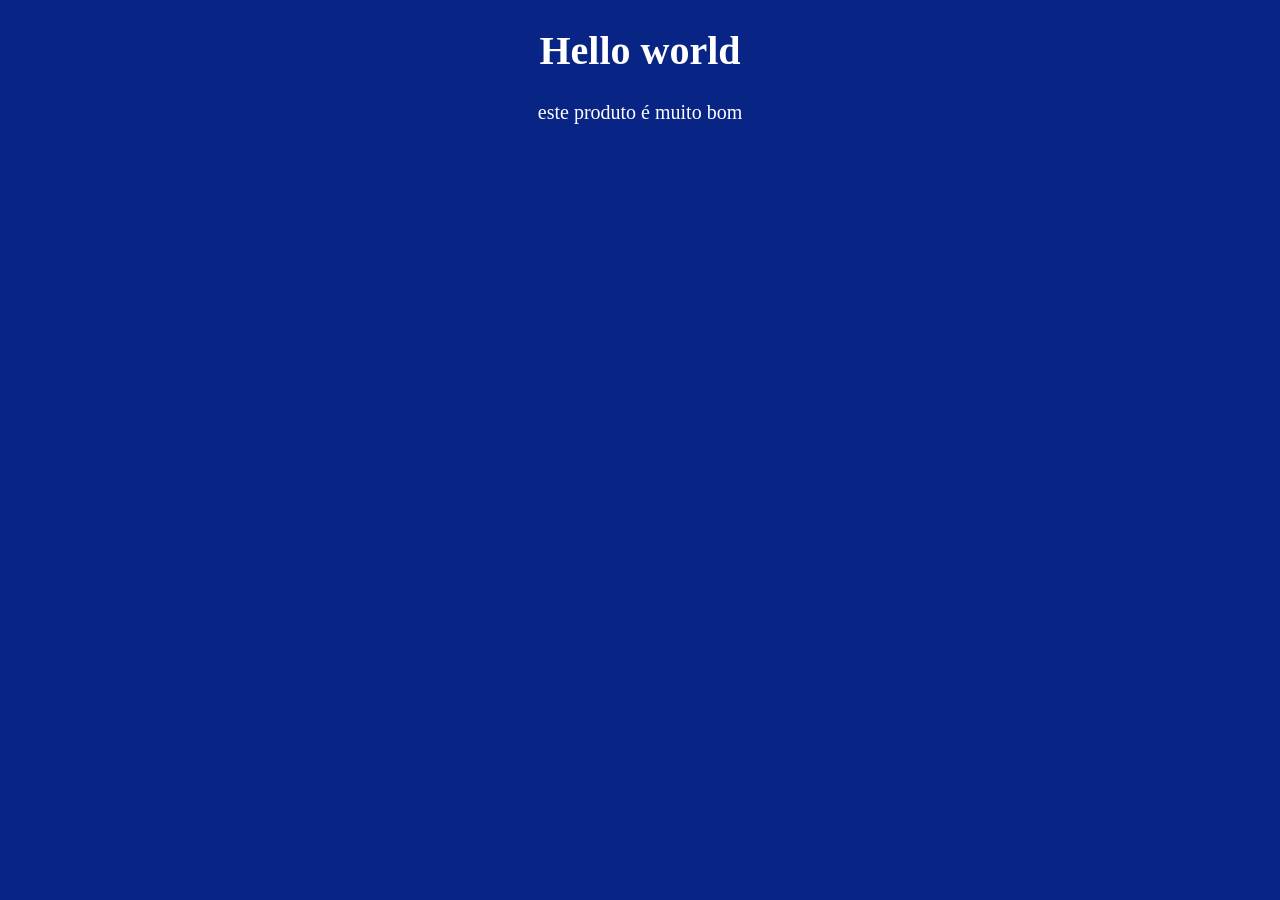
==== figma/index.html @ ad612612 "Add files via upload" ====
<!DOCTYPE html>
<html lang="pt-br">
<head>
    <meta charset="UTF-8">
    <meta http-equiv="X-UA-Compatible" content="IE=edge">
    <meta name="viewport" content="width=device-width, initial-scale=1.0">
    <title>Olá mundo</title>
</head>
<body>
<header>
<h1>Hello world</h1>
<link rel="stylesheet" href="style.css">

<p>este produto é muito bom</p>



</header>    
</body>
</html>
---- figma/style.css ----
body{
    background-color: #082585;
    color: white;
    text-align: center;
    font-size: 20px;
    padding:0 24px ;
}
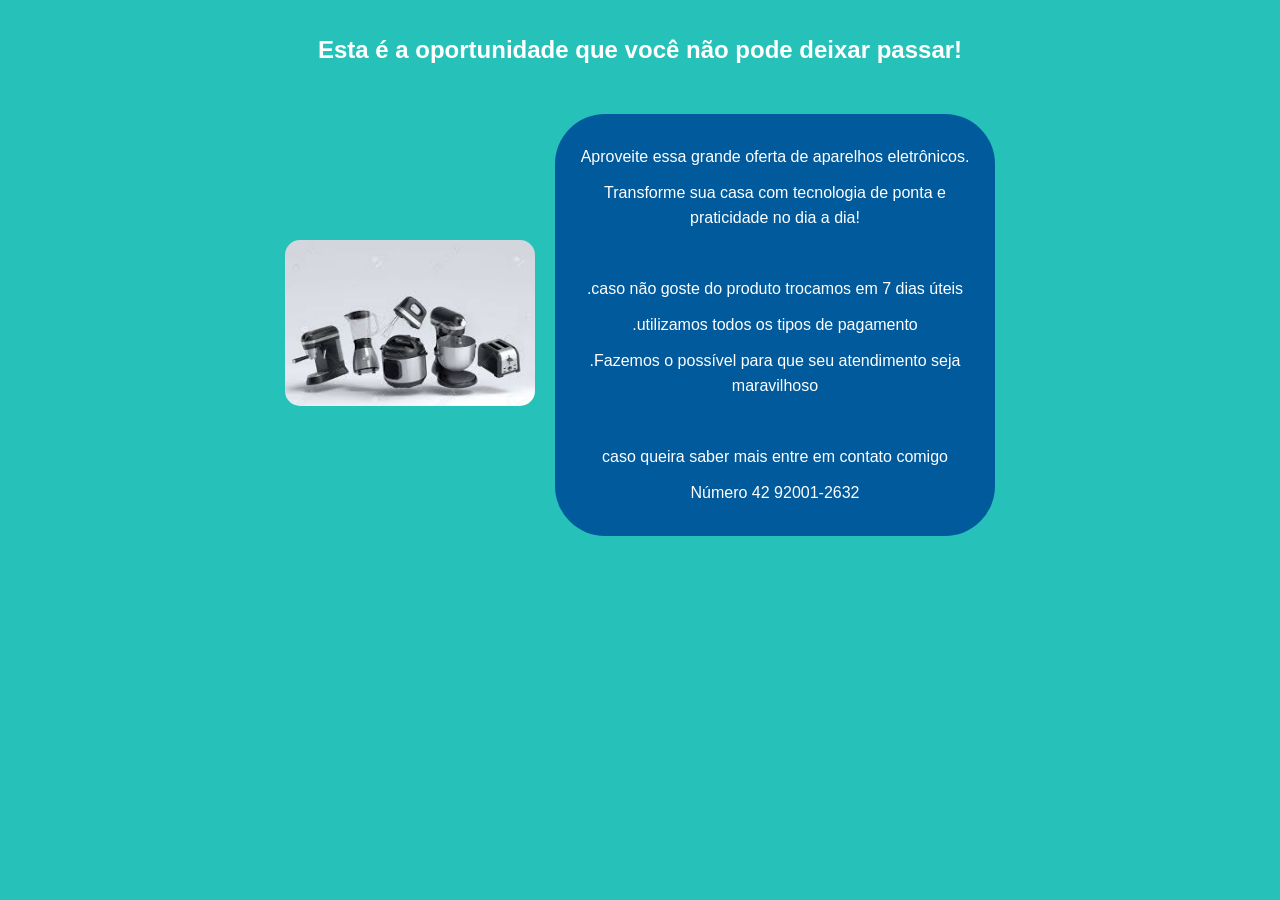
==== commit ed0ec66d: "Add files via upload" ====
--- a/figma/index.html
+++ b/figma/index.html
@@ -4,17 +4,34 @@
     <meta charset="UTF-8">
     <meta http-equiv="X-UA-Compatible" content="IE=edge">
     <meta name="viewport" content="width=device-width, initial-scale=1.0">
-    <title>Olá mundo</title>
+    <title>Oferta Exclusiva - Tecnologia para Sua Casa</title>
+    <link rel="stylesheet" href="style.css">
 </head>
 <body>
-<header>
-<h1>Hello world</h1>
-<link rel="stylesheet" href="style.css">
+    <header>
+        <div class="header-content">
+            <h1>Esta é a oportunidade que você não pode deixar passar!</h1>
+        </div>
+    </header>
 
-<p>este produto é muito bom</p>
+    <main class="container">
+        <div class="product-showcase">
+            <div class="images">
+                <img src="images.jpg" alt="Produto">
+            </div>
 
-
-
-</header>    
+            <div class="texto">
+                <p>Aproveite essa grande oferta de aparelhos eletrônicos.</p>
+                <p>Transforme sua casa com tecnologia de ponta e praticidade no dia a dia!</p>
+                <br>
+                <p>.caso não goste do produto trocamos em 7 dias úteis</p>
+                <p>.utilizamos todos os tipos de pagamento</p>
+                <p>.Fazemos o possível para que seu atendimento seja maravilhoso</p>
+                <br>
+                <p>caso queira saber mais entre em contato comigo</p>
+                <p>Número 42 92001-2632</p>
+            </div>
+        </div>
+    </main>
 </body>
 </html>
--- a/figma/style.css
+++ b/figma/style.css
@@ -1,7 +1,46 @@
-body{
-    background-color: #082585;
+
+
+
+/* Cor de fundo turquesa igual à foto */
+body {
+    background-color: #26c2b9;
+    font-family: sans-serif;
     color: white;
+    margin: 0;
+    padding: 20px;
+}
+
+.header-content h1 {
     text-align: center;
-    font-size: 20px;
-    padding:0 24px ;
+    font-size: 1.5rem;
+}
+
+/* Organiza imagem e texto lado a lado */
+.product-showcase {
+    display: flex;
+    align-items: center;
+    justify-content: center;
+    gap: 20px;
+    margin-top: 50px;
+    flex-wrap: wrap; /* Garante que funcione no celular */
+}
+
+/* Estilo da Imagem */
+.images img {
+    width: 250px; 
+    border-radius: 15px;
+}
+
+/* O quadro azul arredondado da foto */
+.texto {
+    background-color: #005a9c; 
+    padding: 20px;
+    border-radius: 50px; 
+    max-width: 400px;
+    text-align: center;
+    line-height: 1.6;
+}
+
+.texto p {
+    margin: 10px 0;
 }
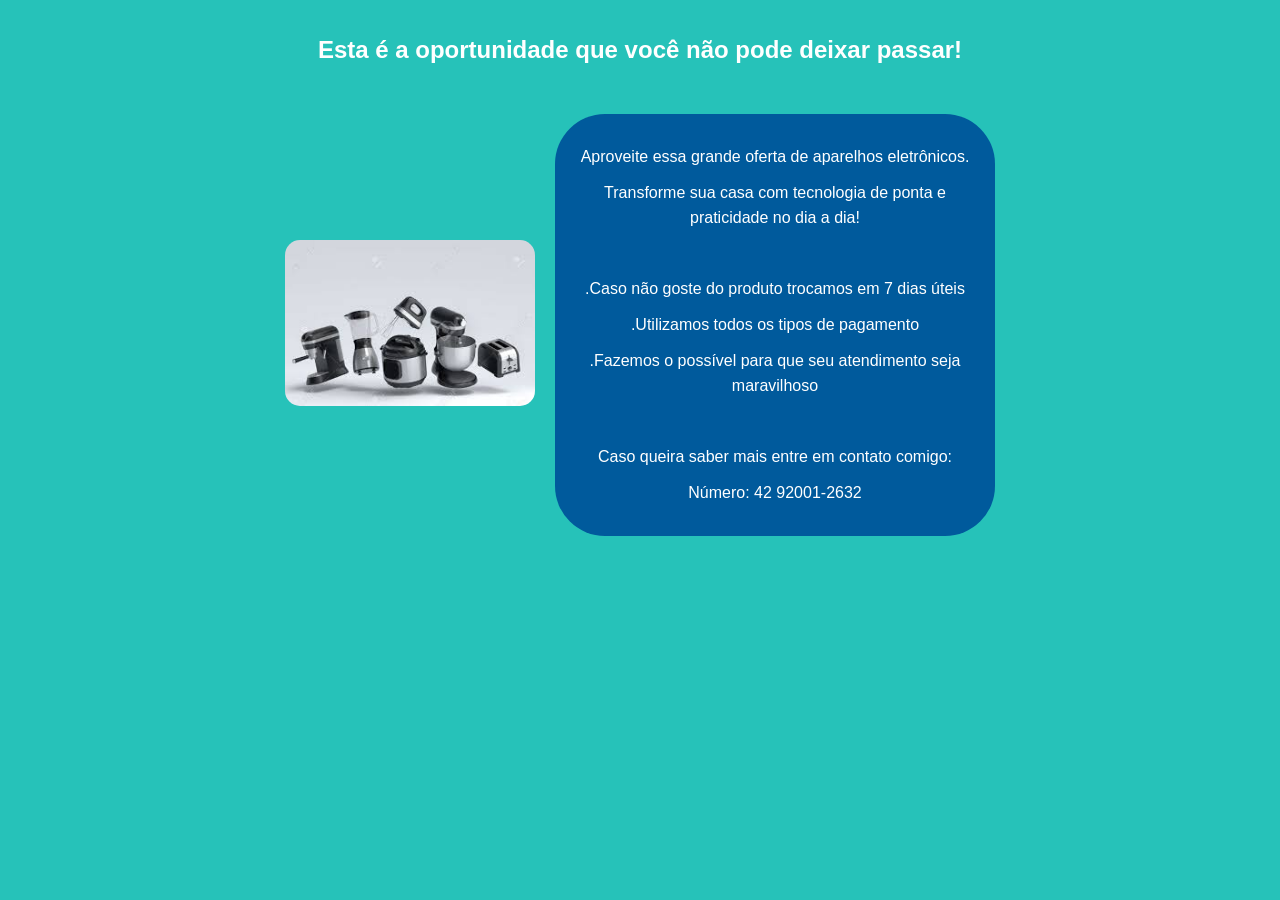
==== commit ffaa746a: "Add files via upload" ====
--- a/figma/index.html
+++ b/figma/index.html
@@ -24,12 +24,12 @@
                 <p>Aproveite essa grande oferta de aparelhos eletrônicos.</p>
                 <p>Transforme sua casa com tecnologia de ponta e praticidade no dia a dia!</p>
                 <br>
-                <p>.caso não goste do produto trocamos em 7 dias úteis</p>
-                <p>.utilizamos todos os tipos de pagamento</p>
+                <p>.Caso não goste do produto trocamos em 7 dias úteis</p>
+                <p>.Utilizamos todos os tipos de pagamento</p>
                 <p>.Fazemos o possível para que seu atendimento seja maravilhoso</p>
                 <br>
-                <p>caso queira saber mais entre em contato comigo</p>
-                <p>Número 42 92001-2632</p>
+                <p>Caso queira saber mais entre em contato comigo:</p>
+                <p>Número: 42 92001-2632</p>
             </div>
         </div>
     </main>
--- a/figma/style.css
+++ b/figma/style.css
@@ -1,6 +1,3 @@
-
-
-
 /* Cor de fundo turquesa igual à foto */
 body {
     background-color: #26c2b9;
